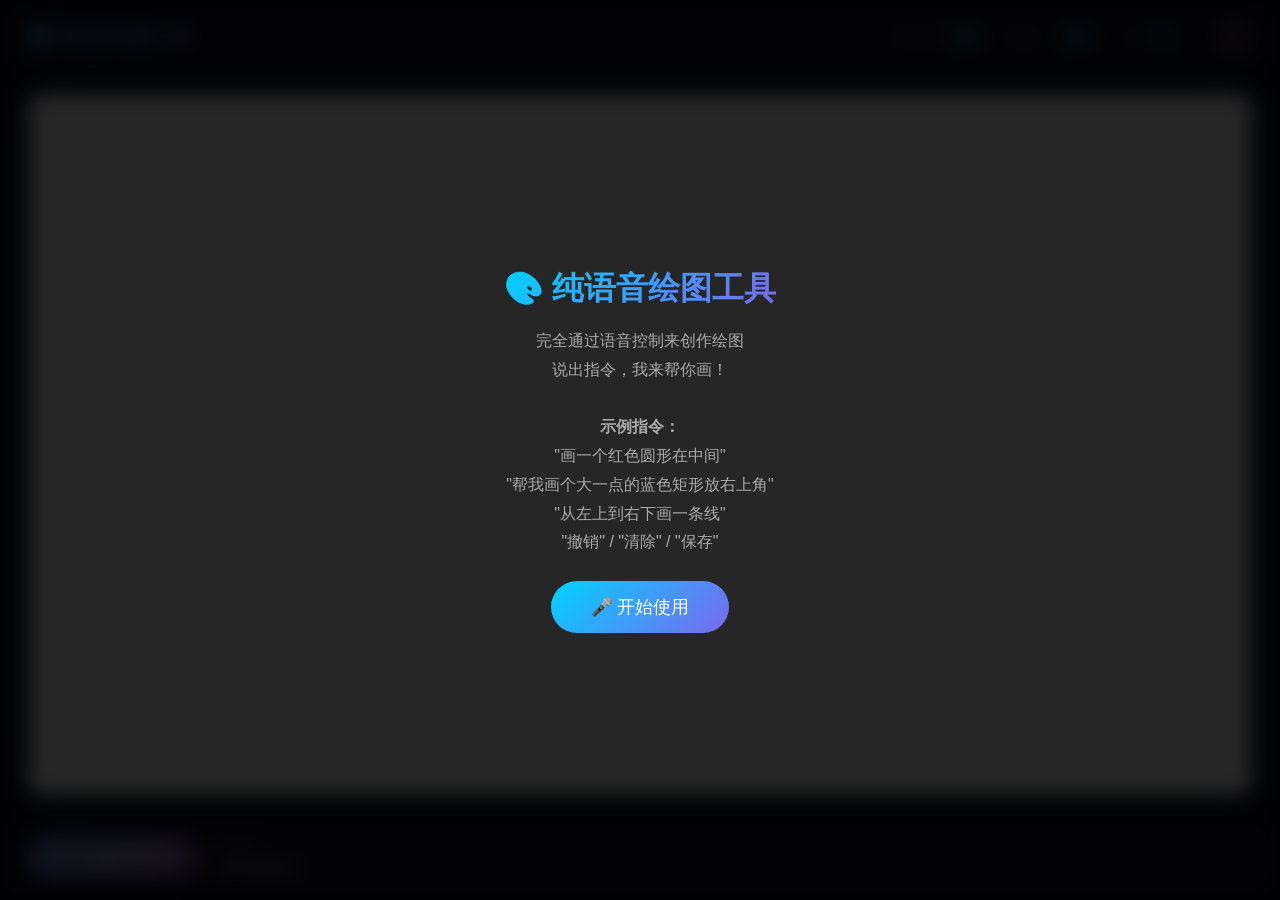
==== frontend/index.html @ 46e68112 "feat: 语音颜色混合 - 连续色域调节 支持自然语言颜色调节： - 「深一点的红色」→ 自动计算深红 RGB - 「更蓝的绿色」→ 增加蓝色分量 - 「比刚才那个再蓝一点」→ 基于当前颜色相对调节" ====
<!DOCTYPE html>
<html lang="zh-CN">
<head>
    <meta charset="UTF-8">
    <meta name="viewport" content="width=device-width, initial-scale=1.0">
    <title>纯语音绘图工具</title>
    <link rel="stylesheet" href="css/style.css">
</head>
<body>
    <div class="app-container">
        <!-- 顶部状态栏 -->
        <header class="header">
            <div class="header-left">
                <h1>🎨 纯语音绘图工具</h1>
            </div>
            <div class="header-right">
                <div class="status-group">
                    <span class="status-label">当前工具</span>
                    <span class="status-value" id="status-tool">画笔</span>
                </div>
                <div class="status-group">
                    <span class="status-label">颜色</span>
                    <span class="status-dot" id="status-color-dot" style="background:#000000"></span>
                    <span class="status-value" id="status-color">黑色</span>
                </div>
                <div class="status-group">
                    <span class="status-label">大小</span>
                    <span class="status-value" id="status-size">3</span>
                </div>
                <button class="help-toggle" id="btn-help-toggle" title="语音指令帮助">
                    ❓
                </button>
            </div>
        </header>

        <!-- 主内容区 -->
        <main class="main-content">
            <!-- 画布区域 -->
            <div class="canvas-area">
                <canvas id="drawing-canvas"></canvas>

                <!-- 画笔位置指示器（自由画模式） -->
                <div class="pen-indicator hidden" id="pen-indicator">
                    <div class="pen-dot"></div>
                    <span class="pen-label">画笔位置</span>
                </div>
            </div>

            <!-- 命令帮助面板（可折叠） -->
            <aside class="help-panel hidden" id="help-panel">
                <div class="help-header">
                    <h3>🎤 语音指令指南</h3>
                    <button class="help-close" id="btn-help-close">✕</button>
                </div>
                <div class="help-content">
                    <div class="help-section">
                        <h4>🖌️ 绘制图形</h4>
                        <div class="help-examples">
                            <code>画一个红色圆形在中间</code>
                            <code>画一个大的蓝色矩形在左上角</code>
                            <code>画一条线从左上到右下</code>
                            <code>画一个三角形在右边</code>
                            <code>画三个黄色星星在上面</code>
                            <code>画一个绿色爱心在中间</code>
                        </div>
                    </div>
                    <div class="help-section">
                        <h4>🎭 场景绘画</h4>
                        <div class="help-examples">
                            <code>画一个雪人</code>
                            <code>画一片星空</code>
                            <code>画一个房子</code>
                            <code>画一个花园</code>
                            <code>画一个笑脸</code>
                            <code>画一道彩虹</code>
                            <code>画一只猫</code>
                            <code>画一个太阳</code>
                        </div>
                    </div>
                    <div class="help-section">
                        <h4>✏️ 自由画笔</h4>
                        <div class="help-examples">
                            <code>开始画</code>
                            <code>往上</code> <code>往左</code> <code>往右下</code>
                            <code>往上往右往下</code>
                            <code>画一个Z字形</code>
                            <code>往右5步</code>
                            <code>停止画</code>
                        </div>
                    </div>
                    <div class="help-section">
                        <h4>🎨 颜色和大小</h4>
                        <div class="help-examples">
                            <code>红色</code> <code>蓝色</code> <code>绿色</code>
                            <code>深一点的红色</code>
                            <code>更蓝的绿色</code>
                            <code>浅一点的紫色</code>
                            <code>大一点</code> <code>小一点</code> <code>大小30</code>
                        </div>
                    </div>
                    <div class="help-section">
                        <h4>📝 文字标注</h4>
                        <div class="help-examples">
                            <code>写上你好在中间</code>
                            <code>标注生日快乐在上面</code>
                        </div>
                    </div>
                    <div class="help-section">
                        <h4>🗑️ 删除图形</h4>
                        <div class="help-examples">
                            <code>删除那个红色圆圈</code>
                            <code>删除中间的红色圆圈</code>
                            <code>删除刚刚的矩形</code>
                            <code>删除最后画的</code>
                            <code>去掉那个蓝色三角</code>
                        </div>
                    </div>
                    <div class="help-section">
                        <h4>📖 画布查询</h4>
                        <div class="help-examples">
                            <code>画布上有什么</code>
                            <code>读取画布</code>
                            <code>有什么图形</code>
                        </div>
                    </div>
                    <div class="help-section">
                        <h4>✨ 排列美化</h4>
                        <div class="help-examples">
                            <code>变整齐</code> <code>居中</code>
                            <code>左对齐</code> <code>右对齐</code>
                            <code>水平分布</code> <code>垂直分布</code>
                        </div>
                    </div>
                    <div class="help-section">
                        <h4>🔍 视口控制</h4>
                        <div class="help-examples">
                            <code>放大画布</code> <code>缩小画布</code>
                            <code>看左上角</code> <code>看中间</code>
                            <code>复原</code>
                        </div>
                    </div>
                    <div class="help-section">
                        <h4>⚡ 操作命令</h4>
                        <div class="help-examples">
                            <code>撤销</code> <code>重做</code>
                            <code>清除</code> <code>保存</code>
                            <code>帮助</code>
                        </div>
                    </div>
                    <div class="help-section">
                        <h4>📍 位置说明</h4>
                        <div class="position-map">
                            <div class="pos-grid">
                                <span class="pos-cell">左上</span>
                                <span class="pos-cell">上面</span>
                                <span class="pos-cell">右上</span>
                                <span class="pos-cell">左边</span>
                                <span class="pos-cell active">中间</span>
                                <span class="pos-cell">右边</span>
                                <span class="pos-cell">左下</span>
                                <span class="pos-cell">下面</span>
                                <span class="pos-cell">右下</span>
                            </div>
                        </div>
                    </div>
                </div>
            </aside>
        </main>

        <!-- 底部语音控制栏 -->
        <footer class="voice-bar">
            <button class="voice-btn" id="btn-voice">
                <span class="voice-icon">🎤</span>
                <span class="voice-label">点击开启语音</span>
            </button>

            <div class="voice-info">
                <div class="voice-status-row">
                    <span class="voice-status" id="voice-status">未开始</span>
                    <div class="voice-wave hidden" id="voice-wave">
                        <span></span><span></span><span></span><span></span><span></span>
                    </div>
                </div>
                <div class="voice-transcript" id="voice-transcript">
                    等待语音指令...
                </div>
            </div>

            <div class="voice-feedback" id="voice-feedback">
                <!-- 命令执行反馈会动态插入这里 -->
            </div>
        </footer>
    </div>

    <!-- 脚本 -->
    <script src="js/speech.js"></script>
    <script src="js/canvas.js"></script>
    <script src="js/app.js"></script>
</body>
</html>
---- frontend/css/style.css ----
/* ============================================================
   纯语音控制绘图工具 - 样式
   设计理念：全屏画布 + 极简浮动面板 + 语音优先
   ============================================================ */

/* 全局样式 */
* {
    margin: 0;
    padding: 0;
    box-sizing: border-box;
}

body {
    font-family: 'Segoe UI', 'Microsoft YaHei', 'PingFang SC', sans-serif;
    background: #0a0a1a;
    color: #e0e0e0;
    height: 100vh;
    overflow: hidden;
    user-select: none;
}

/* ============================================================
   应用容器
   ============================================================ */
.app-container {
    display: flex;
    flex-direction: column;
    height: 100vh;
    padding: 8px;
    gap: 8px;
}

/* ============================================================
   顶部状态栏
   ============================================================ */
.header {
    display: flex;
    justify-content: space-between;
    align-items: center;
    padding: 10px 20px;
    background: rgba(255, 255, 255, 0.06);
    backdrop-filter: blur(20px);
    border: 1px solid rgba(255, 255, 255, 0.08);
    border-radius: 14px;
    flex-shrink: 0;
}

.header-left h1 {
    font-size: 1.2rem;
    font-weight: 600;
    background: linear-gradient(135deg, #00d2ff, #7b68ee);
    -webkit-background-clip: text;
    -webkit-text-fill-color: transparent;
    background-clip: text;
}

.header-right {
    display: flex;
    align-items: center;
    gap: 20px;
}

.status-group {
    display: flex;
    align-items: center;
    gap: 6px;
}

.status-label {
    font-size: 0.75rem;
    color: #666;
    text-transform: uppercase;
    letter-spacing: 1px;
}

.status-value {
    font-size: 0.9rem;
    color: #00d2ff;
    font-weight: 600;
    min-width: 40px;
}

.status-dot {
    width: 14px;
    height: 14px;
    border-radius: 50%;
    border: 2px solid rgba(255, 255, 255, 0.2);
    display: inline-block;
}

.help-toggle {
    width: 36px;
    height: 36px;
    border: 1px solid rgba(255, 255, 255, 0.15);
    border-radius: 50%;
    background: rgba(255, 255, 255, 0.08);
    color: #fff;
    font-size: 1rem;
    cursor: pointer;
    transition: all 0.2s;
    display: flex;
    align-items: center;
    justify-content: center;
}

.help-toggle:hover {
    background: rgba(255, 255, 255, 0.15);
    transform: scale(1.1);
}

/* ============================================================
   主内容区
   ============================================================ */
.main-content {
    flex: 1;
    display: flex;
    gap: 8px;
    overflow: hidden;
    position: relative;
}

/* ============================================================
   画布区域
   ============================================================ */
.canvas-area {
    flex: 1;
    background: rgba(255, 255, 255, 0.03);
    border: 1px solid rgba(255, 255, 255, 0.06);
    border-radius: 14px;
    position: relative;
    overflow: hidden;
    display: flex;
    align-items: center;
    justify-content: center;
}

#drawing-canvas {
    background: #ffffff;
    border-radius: 10px;
    box-shadow:
        0 0 60px rgba(0, 210, 255, 0.08),
        0 10px 40px rgba(0, 0, 0, 0.3);
    max-width: calc(100% - 30px);
    max-height: calc(100% - 30px);
}

/* 画笔位置指示器 */
.pen-indicator {
    position: absolute;
    top: 50%;
    left: 50%;
    transform: translate(-50%, -50%);
    pointer-events: none;
    z-index: 5;
    display: flex;
    flex-direction: column;
    align-items: center;
    gap: 4px;
}

.pen-indicator.hidden {
    display: none;
}

.pen-dot {
    width: 12px;
    height: 12px;
    background: #ff4444;
    border-radius: 50%;
    border: 2px solid #fff;
    box-shadow: 0 0 10px rgba(255, 68, 68, 0.6);
    animation: penPulse 1.5s ease-in-out infinite;
}

@keyframes penPulse {
    0%, 100% { transform: scale(1); opacity: 1; }
    50% { transform: scale(1.3); opacity: 0.7; }
}

.pen-label {
    font-size: 0.65rem;
    color: #ff4444;
    background: rgba(0, 0, 0, 0.7);
    padding: 2px 6px;
    border-radius: 4px;
    white-space: nowrap;
}

/* ============================================================
   帮助面板
   ============================================================ */
.help-panel {
    width: 320px;
    background: rgba(20, 20, 40, 0.95);
    backdrop-filter: blur(20px);
    border: 1px solid rgba(255, 255, 255, 0.1);
    border-radius: 14px;
    display: flex;
    flex-direction: column;
    overflow: hidden;
    flex-shrink: 0;
    transition: all 0.3s ease;
}

.help-panel.hidden {
    display: none;
}

.help-header {
    display: flex;
    justify-content: space-between;
    align-items: center;
    padding: 14px 16px;
    border-bottom: 1px solid rgba(255, 255, 255, 0.08);
}

.help-header h3 {
    font-size: 0.95rem;
    color: #fff;
}

.help-close {
    width: 28px;
    height: 28px;
    border: none;
    border-radius: 50%;
    background: rgba(255, 255, 255, 0.1);
    color: #aaa;
    font-size: 0.9rem;
    cursor: pointer;
    display: flex;
    align-items: center;
    justify-content: center;
    transition: all 0.2s;
}

.help-close:hover {
    background: rgba(255, 68, 68, 0.3);
    color: #ff4444;
}

.help-content {
    flex: 1;
    overflow-y: auto;
    padding: 12px 16px;
}

.help-section {
    margin-bottom: 16px;
}

.help-section h4 {
    font-size: 0.85rem;
    color: #aaa;
    margin-bottom: 8px;
    padding-bottom: 4px;
    border-bottom: 1px solid rgba(255, 255, 255, 0.05);
}

.help-examples {
    display: flex;
    flex-wrap: wrap;
    gap: 5px;
}

.help-examples code {
    display: inline-block;
    padding: 4px 10px;
    background: rgba(0, 210, 255, 0.1);
    border: 1px solid rgba(0, 210, 255, 0.2);
    border-radius: 6px;
    font-size: 0.78rem;
    color: #00d2ff;
    font-family: inherit;
}

/* 位置地图 */
.position-map {
    margin-top: 6px;
}

.pos-grid {
    display: grid;
    grid-template-columns: repeat(3, 1fr);
    gap: 4px;
    max-width: 200px;
}

.pos-cell {
    padding: 6px 8px;
    text-align: center;
    font-size: 0.75rem;
    color: #888;
    background: rgba(255, 255, 255, 0.04);
    border: 1px solid rgba(255, 255, 255, 0.06);
    border-radius: 6px;
}

.pos-cell.active {
    background: rgba(0, 210, 255, 0.15);
    border-color: rgba(0, 210, 255, 0.3);
    color: #00d2ff;
}

/* ============================================================
   底部语音控制栏
   ============================================================ */
.voice-bar {
    display: flex;
    align-items: center;
    gap: 16px;
    padding: 12px 20px;
    background: rgba(255, 255, 255, 0.06);
    backdrop-filter: blur(20px);
    border: 1px solid rgba(255, 255, 255, 0.08);
    border-radius: 14px;
    flex-shrink: 0;
}

/* 语音按钮 */
.voice-btn {
    display: flex;
    align-items: center;
    gap: 8px;
    padding: 10px 24px;
    border: none;
    border-radius: 30px;
    background: linear-gradient(135deg, #667eea 0%, #764ba2 100%);
    color: #fff;
    font-size: 0.95rem;
    cursor: pointer;
    transition: all 0.3s ease;
    white-space: nowrap;
    flex-shrink: 0;
}

.voice-btn:hover {
    transform: scale(1.03);
    box-shadow: 0 4px 20px rgba(102, 126, 234, 0.4);
}

.voice-btn.listening {
    background: linear-gradient(135deg, #ff6b6b 0%, #ee5a24 100%);
    animation: voicePulse 1.5s infinite;
}

@keyframes voicePulse {
    0%, 100% { box-shadow: 0 0 0 0 rgba(238, 90, 36, 0.5); }
    50% { box-shadow: 0 0 0 12px rgba(238, 90, 36, 0); }
}

.voice-icon {
    font-size: 1.2rem;
}

.voice-label {
    font-weight: 500;
}

/* 语音信息区 */
.voice-info {
    flex: 1;
    min-width: 0;
}

.voice-status-row {
    display: flex;
    align-items: center;
    gap: 10px;
    margin-bottom: 4px;
}

.voice-status {
    font-size: 0.8rem;
    color: #888;
}

.voice-wave {
    display: flex;
    align-items: center;
    gap: 2px;
    height: 16px;
}

.voice-wave.hidden {
    display: none;
}

.voice-wave span {
    display: block;
    width: 3px;
    height: 100%;
    background: #ff6b6b;
    border-radius: 2px;
    animation: wave 0.8s ease-in-out infinite;
}

.voice-wave span:nth-child(2) { animation-delay: 0.1s; }
.voice-wave span:nth-child(3) { animation-delay: 0.2s; }
.voice-wave span:nth-child(4) { animation-delay: 0.3s; }
.voice-wave span:nth-child(5) { animation-delay: 0.4s; }

@keyframes wave {
    0%, 100% { transform: scaleY(0.4); }
    50% { transform: scaleY(1.2); }
}

.voice-transcript {
    font-size: 0.9rem;
    color: #ccc;
    white-space: nowrap;
    overflow: hidden;
    text-overflow: ellipsis;
}

/* 语音反馈区 */
.voice-feedback {
    display: flex;
    gap: 8px;
    max-width: 300px;
    overflow-x: auto;
    flex-shrink: 0;
}

.feedback-item {
    display: flex;
    align-items: center;
    gap: 6px;
    padding: 6px 12px;
    border-radius: 20px;
    font-size: 0.78rem;
    white-space: nowrap;
    animation: feedbackIn 0.3s ease-out;
    flex-shrink: 0;
}

@keyframes feedbackIn {
    from { opacity: 0; transform: translateY(10px); }
    to { opacity: 1; transform: translateY(0); }
}

.feedback-item.success {
    background: rgba(0, 200, 83, 0.15);
    border: 1px solid rgba(0, 200, 83, 0.3);
    color: #00c853;
}

.feedback-item.error {
    background: rgba(255, 68, 68, 0.15);
    border: 1px solid rgba(255, 68, 68, 0.3);
    color: #ff4444;
}

.feedback-item.info {
    background: rgba(0, 210, 255, 0.15);
    border: 1px solid rgba(0, 210, 255, 0.3);
    color: #00d2ff;
}

/* ============================================================
   启动引导遮罩
   ============================================================ */
.welcome-overlay {
    position: fixed;
    top: 0;
    left: 0;
    width: 100%;
    height: 100%;
    background: rgba(0, 0, 0, 0.85);
    backdrop-filter: blur(10px);
    z-index: 100;
    display: flex;
    align-items: center;
    justify-content: center;
    animation: fadeIn 0.5s ease;
}

.welcome-overlay.hidden {
    display: none;
}

@keyframes fadeIn {
    from { opacity: 0; }
    to { opacity: 1; }
}

.welcome-content {
    text-align: center;
    max-width: 500px;
    padding: 40px;
}

.welcome-content h2 {
    font-size: 2rem;
    margin-bottom: 16px;
    background: linear-gradient(135deg, #00d2ff, #7b68ee);
    -webkit-background-clip: text;
    -webkit-text-fill-color: transparent;
    background-clip: text;
}

.welcome-content p {
    font-size: 1rem;
    color: #aaa;
    line-height: 1.8;
    margin-bottom: 24px;
}

.welcome-btn {
    padding: 14px 40px;
    border: none;
    border-radius: 30px;
    background: linear-gradient(135deg, #00d2ff 0%, #7b68ee 100%);
    color: #fff;
    font-size: 1.1rem;
    cursor: pointer;
    transition: all 0.3s;
}

.welcome-btn:hover {
    transform: scale(1.05);
    box-shadow: 0 8px 30px rgba(0, 210, 255, 0.3);
}

/* ============================================================
   命令队列可视化
   ============================================================ */
.command-queue {
    position: absolute;
    top: 16px;
    right: 16px;
    z-index: 10;
    display: flex;
    flex-direction: column;
    gap: 4px;
}

.queue-item {
    padding: 6px 12px;
    background: rgba(0, 0, 0, 0.7);
    border-radius: 8px;
    font-size: 0.75rem;
    color: #aaa;
    border-left: 3px solid #00d2ff;
    animation: slideIn 0.3s ease;
}

@keyframes slideIn {
    from { opacity: 0; transform: translateX(20px); }
    to { opacity: 1; transform: translateX(0); }
}

.queue-item.executing {
    border-left-color: #ff6b6b;
    color: #ff6b6b;
}

/* ============================================================
   滚动条
   ============================================================ */
::-webkit-scrollbar {
    width: 4px;
}

::-webkit-scrollbar-track {
    background: transparent;
}

::-webkit-scrollbar-thumb {
    background: rgba(255, 255, 255, 0.15);
    border-radius: 2px;
}

::-webkit-scrollbar-thumb:hover {
    background: rgba(255, 255, 255, 0.25);
}

/* ============================================================
   响应式布局
   ============================================================ */
@media (max-width: 768px) {
    .header {
        flex-direction: column;
        gap: 8px;
        padding: 8px 12px;
    }

    .header-right {
        gap: 12px;
        flex-wrap: wrap;
        justify-content: center;
    }

    .help-panel {
        position: absolute;
        right: 8px;
        top: 8px;
        bottom: 8px;
        width: 280px;
        z-index: 20;
    }

    .voice-bar {
        flex-wrap: wrap;
    }

    .voice-feedback {
        max-width: 100%;
        width: 100%;
    }
}
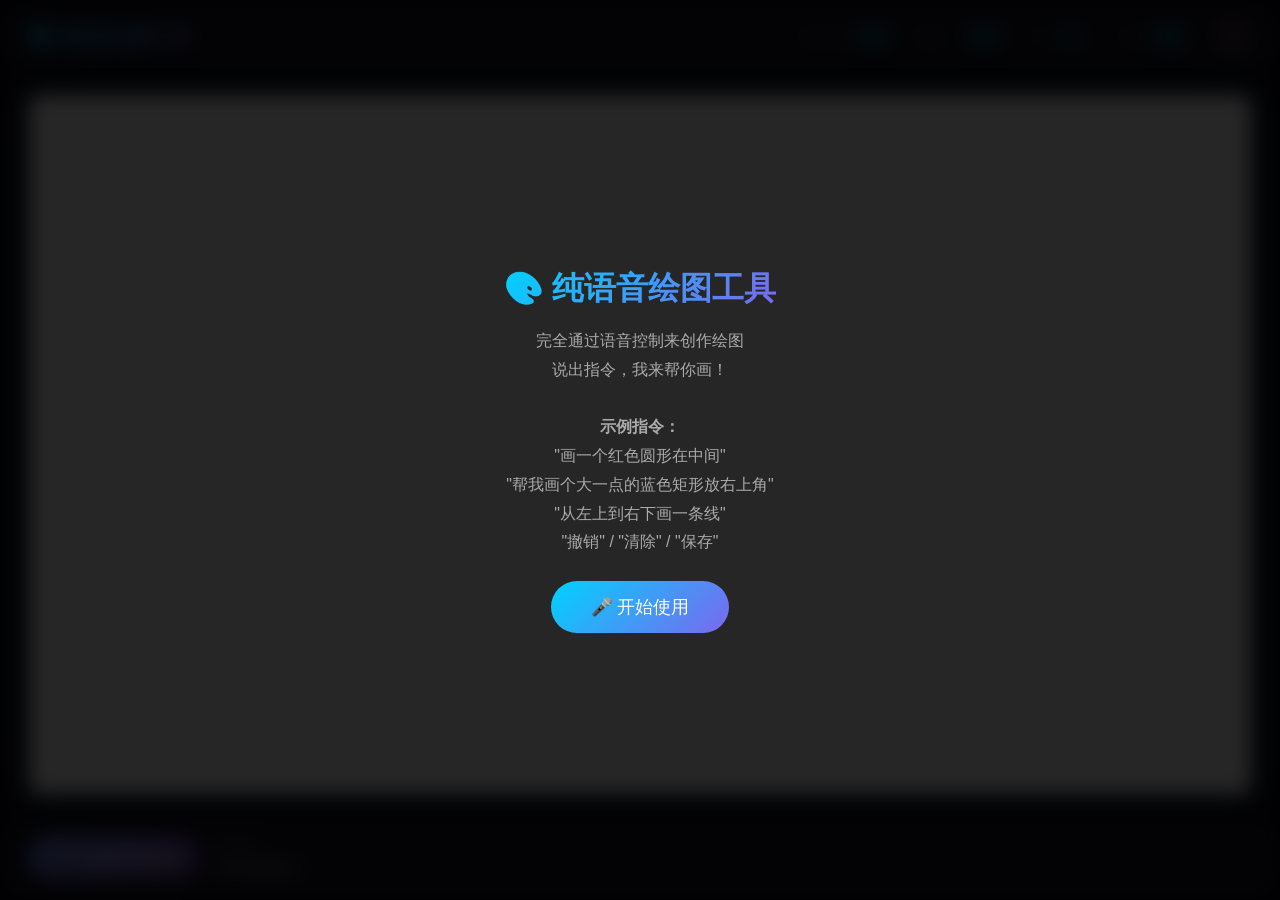
==== commit af4b076a: "feat: 画笔种类+RGB颜色+鼠标绘画+复杂对话+语音打断优化 功能1 - 画笔种类与RGB颜色： - 8种画笔：毛笔/钢笔/铅笔/水彩笔/蜡笔/马克笔/粉笔/油画笔 - 每种画笔有独特的笔触效果" ====
--- a/frontend/index.html
+++ b/frontend/index.html
@@ -27,6 +27,10 @@
                     <span class="status-label">大小</span>
                     <span class="status-value" id="status-size">3</span>
                 </div>
+                <div class="status-group">
+                    <span class="status-label">画笔</span>
+                    <span class="status-value" id="status-pen-type">钢笔</span>
+                </div>
                 <button class="help-toggle" id="btn-help-toggle" title="语音指令帮助">
                     ❓
                 </button>
@@ -78,6 +82,14 @@
                         </div>
                     </div>
                     <div class="help-section">
+                        <h4>🎨 多色图案</h4>
+                        <div class="help-examples">
+                            <code>红绿相间的圆</code>
+                            <code>红蓝相间的圆</code>
+                            <code>彩虹色的圆</code>
+                        </div>
+                    </div>
+                    <div class="help-section">
                         <h4>✏️ 自由画笔</h4>
                         <div class="help-examples">
                             <code>开始画</code>
@@ -96,6 +108,25 @@
                             <code>更蓝的绿色</code>
                             <code>浅一点的紫色</code>
                             <code>大一点</code> <code>小一点</code> <code>大小30</code>
+                        </div>
+                    </div>
+                    <div class="help-section">
+                        <h4>🖌️ 画笔种类</h4>
+                        <div class="help-examples">
+                            <code>毛笔</code> <code>钢笔</code> <code>铅笔</code>
+                            <code>水彩笔</code> <code>蜡笔</code> <code>马克笔</code>
+                            <code>粉笔</code> <code>油画笔</code>
+                        </div>
+                    </div>
+                    <div class="help-section">
+                        <h4>🌈 RGB颜色</h4>
+                        <div class="help-examples">
+                            <code>RGB 255 0 0</code>
+                            <code>rgb 0 128 255</code>
+                            <code>颜色255,0,0</code>
+                            <code>颜色值0,255,0</code>
+                            <code>色值ff0000</code>
+                            <code>画笔粗细10</code>
                         </div>
                     </div>
                     <div class="help-section">
@@ -193,6 +224,7 @@
     </div>
 
     <!-- 脚本 -->
+    <script src="js/commands.js"></script>
     <script src="js/speech.js"></script>
     <script src="js/canvas.js"></script>
     <script src="js/app.js"></script>
--- a/frontend/css/style.css
+++ b/frontend/css/style.css
@@ -576,6 +576,47 @@
 }
 
 /* ============================================================
+   鼠标绘画模式
+   ============================================================ */
+
+/* 鼠标模式开关按钮 */
+.mouse-toggle-btn {
+    padding: 8px 16px;
+    border: 1px solid rgba(255, 255, 255, 0.15);
+    border-radius: 20px;
+    background: rgba(255, 255, 255, 0.08);
+    color: #aaa;
+    font-size: 0.85rem;
+    cursor: pointer;
+    transition: all 0.3s ease;
+    white-space: nowrap;
+    flex-shrink: 0;
+}
+
+.mouse-toggle-btn:hover {
+    background: rgba(255, 255, 255, 0.15);
+    color: #fff;
+    transform: scale(1.03);
+}
+
+.mouse-toggle-btn.active {
+    background: linear-gradient(135deg, #00d2ff 0%, #7b68ee 100%);
+    border-color: transparent;
+    color: #fff;
+    box-shadow: 0 0 20px rgba(0, 210, 255, 0.3);
+}
+
+/* 鼠标模式激活时画布边框高亮 */
+.canvas-area.mouse-active {
+    border: 2px solid rgba(0, 210, 255, 0.6);
+    box-shadow: 0 0 30px rgba(0, 210, 255, 0.2), inset 0 0 30px rgba(0, 210, 255, 0.05);
+}
+
+.canvas-area.mouse-active #drawing-canvas {
+    cursor: crosshair;
+}
+
+/* ============================================================
    响应式布局
    ============================================================ */
 @media (max-width: 768px) {
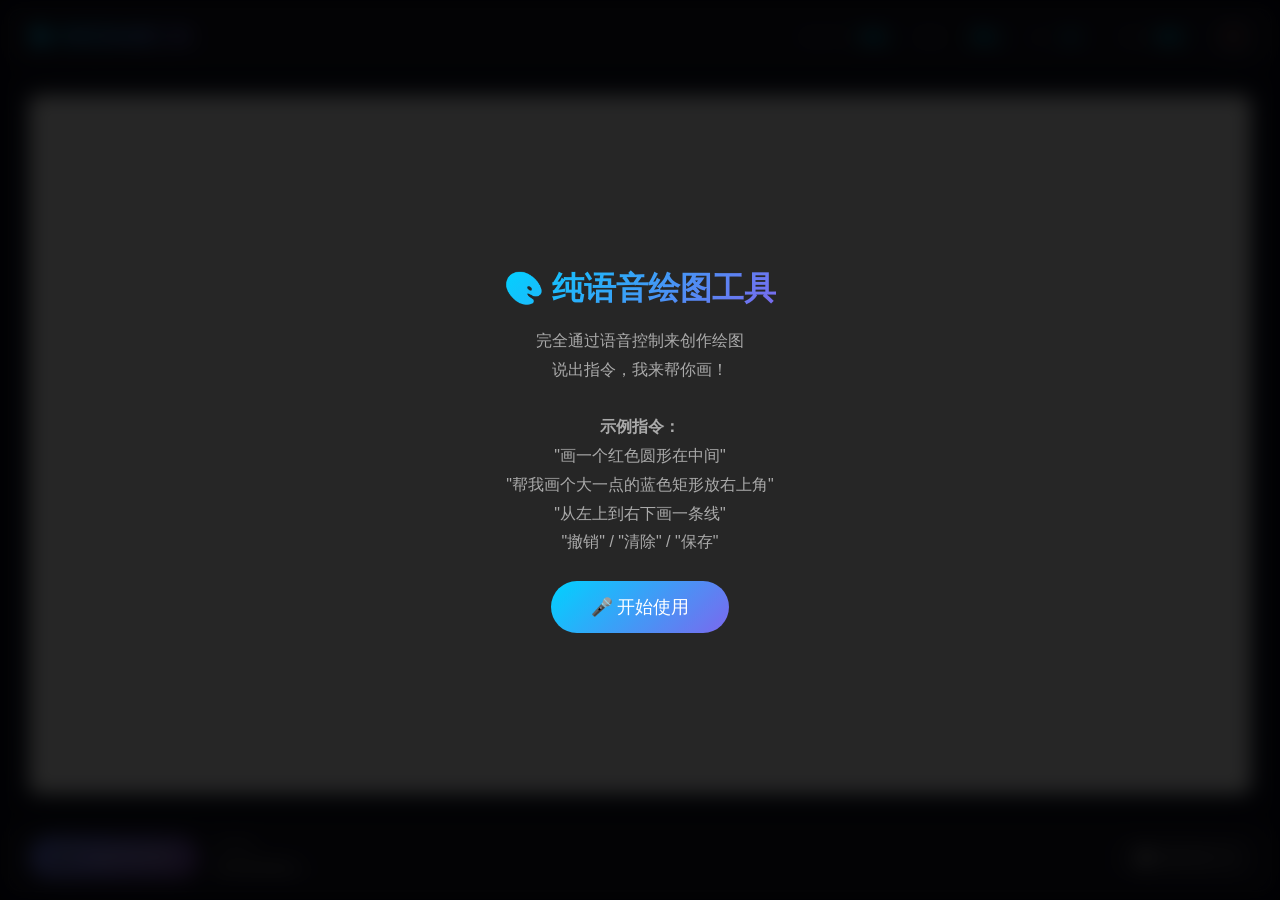
==== commit 7adf0d88: "fix: 修复鼠标绘画、画笔效果、相对定位 问题1: 鼠标绘画功能缺失 - canvas.js: 添加 enableMouse/disableMouse 鼠标事件绑定 - canvas.js: 添加鼠" ====
--- a/frontend/index.html
+++ b/frontend/index.html
@@ -220,6 +220,10 @@
             <div class="voice-feedback" id="voice-feedback">
                 <!-- 命令执行反馈会动态插入这里 -->
             </div>
+
+            <button class="mouse-toggle-btn" id="btn-mouse-toggle">
+                🖱️ 鼠标绘画: 关
+            </button>
         </footer>
     </div>
 
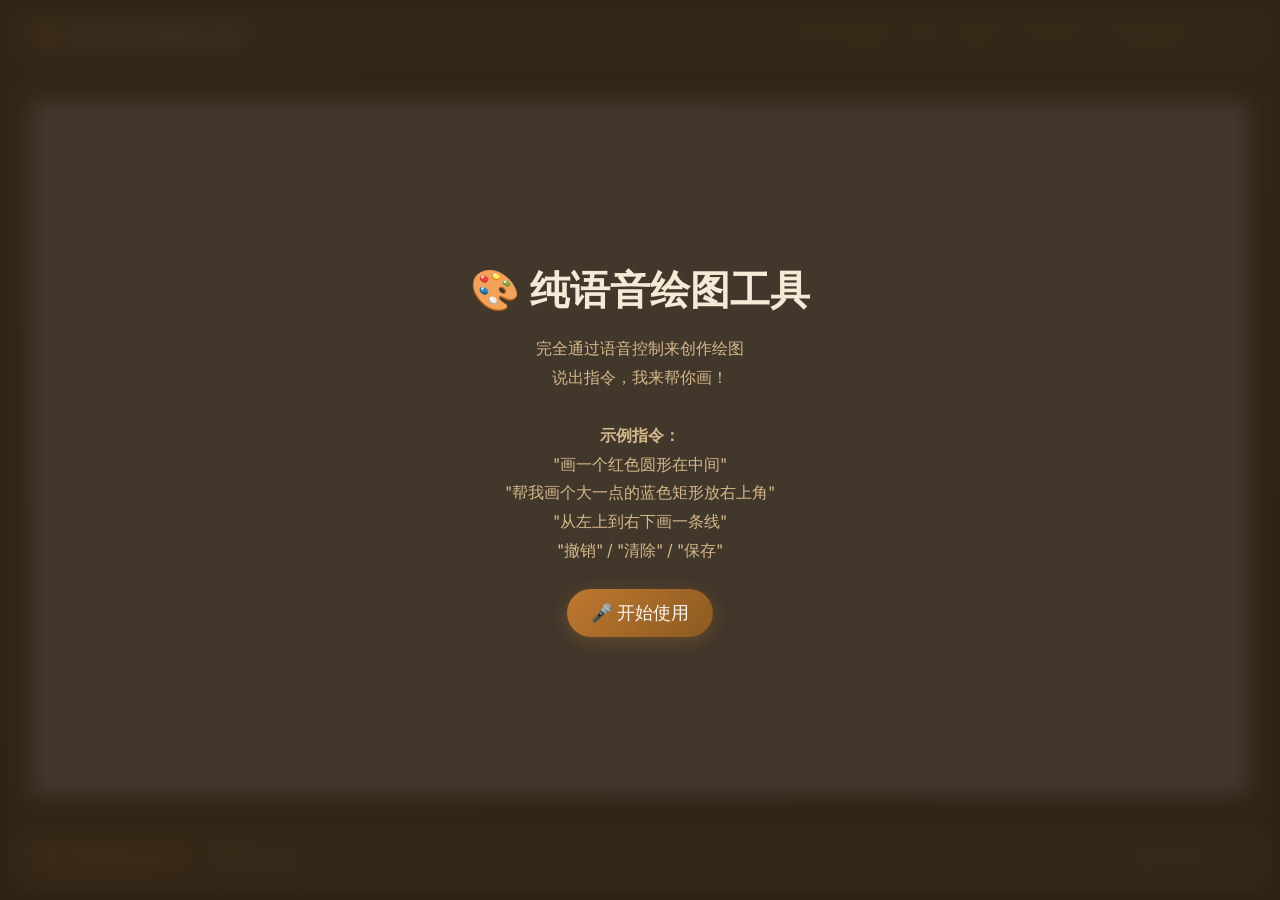
==== commit 30da38ac: "feat: 新增16个场景模板 + 纠错命令 + 口语化表达 新增场景模板（16个）： 圆盘、圆环、粗圆环（甜甜圈）、飞机、汽车、玩具车、玩具、小狗、 小鸟、鱼、蝴蝶、月亮、树、花朵、城堡  纠错命令" ====
--- a/frontend/index.html
+++ b/frontend/index.html
@@ -48,6 +48,36 @@
                     <div class="pen-dot"></div>
                     <span class="pen-label">画笔位置</span>
                 </div>
+
+                <!-- 鼠标模式工具栏（仅鼠标模式激活时显示） -->
+                <div class="mouse-toolbar hidden" id="mouse-toolbar">
+                    <div class="toolbar-group">
+                        <span class="toolbar-label">画笔</span>
+                        <button class="tb-btn active" data-pen="pen" title="钢笔">✒️</button>
+                        <button class="tb-btn" data-pen="brush" title="毛笔">🖌️</button>
+                        <button class="tb-btn" data-pen="pencil" title="铅笔">✏️</button>
+                        <button class="tb-btn" data-pen="watercolor" title="水彩笔">🎨</button>
+                        <button class="tb-btn" data-pen="crayon" title="蜡笔">🖍️</button>
+                        <button class="tb-btn" data-pen="marker" title="马克笔">🖊️</button>
+                    </div>
+                    <div class="toolbar-group">
+                        <span class="toolbar-label">颜色</span>
+                        <button class="tb-color active" data-color="#000000" style="background:#000000" title="黑"></button>
+                        <button class="tb-color" data-color="#FF0000" style="background:#FF0000" title="红"></button>
+                        <button class="tb-color" data-color="#00AA00" style="background:#00AA00" title="绿"></button>
+                        <button class="tb-color" data-color="#0000FF" style="background:#0000FF" title="蓝"></button>
+                        <button class="tb-color" data-color="#FFD700" style="background:#FFD700" title="黄"></button>
+                        <button class="tb-color" data-color="#FF69B4" style="background:#FF69B4" title="粉"></button>
+                        <button class="tb-color" data-color="#FFA500" style="background:#FFA500" title="橙"></button>
+                        <button class="tb-color" data-color="#800080" style="background:#800080" title="紫"></button>
+                        <input type="color" id="tb-custom-color" class="tb-custom-color" value="#000000" title="自定义">
+                    </div>
+                    <div class="toolbar-group">
+                        <span class="toolbar-label">粗细</span>
+                        <input type="range" id="tb-brush-size" min="1" max="30" value="3" class="tb-slider">
+                        <span id="tb-size-display" class="tb-size-val">3</span>
+                    </div>
+                </div>
             </div>
 
             <!-- 命令帮助面板（可折叠） -->
@@ -74,11 +104,21 @@
                             <code>画一个雪人</code>
                             <code>画一片星空</code>
                             <code>画一个房子</code>
-                            <code>画一个花园</code>
-                            <code>画一个笑脸</code>
-                            <code>画一道彩虹</code>
                             <code>画一只猫</code>
                             <code>画一个太阳</code>
+                            <code>画一架飞机</code>
+                            <code>画一辆汽车</code>
+                            <code>画一辆玩具车</code>
+                            <code>画一只小狗</code>
+                            <code>画一条鱼</code>
+                            <code>画一只蝴蝶</code>
+                            <code>画一棵树</code>
+                            <code>画一朵花</code>
+                            <code>画一个城堡</code>
+                            <code>画一个月亮</code>
+                            <code>画一个圆盘</code>
+                            <code>画一个圆环</code>
+                            <code>画一个甜甜圈</code>
                         </div>
                     </div>
                     <div class="help-section">
@@ -171,11 +211,48 @@
                         </div>
                     </div>
                     <div class="help-section">
+                        <h4>🔗 形状连接</h4>
+                        <div class="help-examples">
+                            <code>把红色圆和蓝色方连起来</code>
+                            <code>连接左边和右边</code>
+                        </div>
+                    </div>
+                    <div class="help-section">
+                        <h4>📋 形状复制</h4>
+                        <div class="help-examples">
+                            <code>复制那个红色圆</code>
+                            <code>再画一个一样的</code>
+                        </div>
+                    </div>
+                    <div class="help-section">
+                        <h4>🎨 画布背景</h4>
+                        <div class="help-examples">
+                            <code>换成黑色背景</code>
+                            <code>白色背景</code>
+                        </div>
+                    </div>
+                    <div class="help-section">
+                        <h4>📚 教程模式</h4>
+                        <div class="help-examples">
+                            <code>教我画画</code>
+                            <code>下一步</code>
+                            <code>退出教程</code>
+                        </div>
+                    </div>
+                    <div class="help-section">
+                        <h4>🔄 纠错命令</h4>
+                        <div class="help-examples">
+                            <code>不对</code> <code>画错了</code>
+                            <code>不是这个意思</code> <code>搞错了</code>
+                            <code>不要这个</code> <code>算了</code>
+                        </div>
+                    </div>
+                    <div class="help-section">
                         <h4>⚡ 操作命令</h4>
                         <div class="help-examples">
-                            <code>撤销</code> <code>重做</code>
-                            <code>清除</code> <code>保存</code>
-                            <code>帮助</code>
+                            <code>撤销</code> <code>撤销三步</code>
+                            <code>重做</code> <code>清除</code>
+                            <code>保存</code> <code>帮助</code>
                         </div>
                     </div>
                     <div class="help-section">
--- a/frontend/css/style.css
+++ b/frontend/css/style.css
@@ -1,9 +1,71 @@
 /* ============================================================
-   纯语音控制绘图工具 - 样式
-   设计理念：全屏画布 + 极简浮动面板 + 语音优先
-   ============================================================ */
-
-/* 全局样式 */
+   Canvas Studio - 仿画室风格
+   设计理念：温暖木质色调 + 纸张质感 + 自然有机感
+   ============================================================ */
+
+/* Google Fonts */
+@import url('https://fonts.googleapis.com/css2?family=Caveat:wght@400;600&family=Inter:wght@300;400;500;600&display=swap');
+
+/* 设计令牌 */
+:root {
+    /* 木质色调 */
+    --wood-50: #fdf8f0;
+    --wood-100: #f5ead6;
+    --wood-200: #e8d5b0;
+    --wood-300: #d4b88a;
+    --wood-400: #c09a64;
+    --wood-500: #a07d4a;
+    --wood-600: #8b6939;
+    --wood-700: #6d5230;
+    --wood-800: #4a3820;
+    --wood-900: #2d2215;
+
+    /* 画布纸张 */
+    --paper: #faf6f0;
+    --paper-warm: #f5efe4;
+    --paper-shadow: rgba(74, 56, 32, 0.12);
+
+    /* 强调色（赭石/琥珀） */
+    --accent: #c07830;
+    --accent-light: #e0a050;
+    --accent-dark: #8b5a20;
+
+    /* 文字 */
+    --text-primary: #2d2215;
+    --text-secondary: #6d5230;
+    --text-muted: #a07d4a;
+    --text-on-dark: #f5ead6;
+
+    /* 功能色 */
+    --success: #5a8a4a;
+    --error: #c04040;
+    --info: #4a7a9a;
+
+    /* 间距 */
+    --space-xs: 4px;
+    --space-sm: 8px;
+    --space-md: 12px;
+    --space-lg: 16px;
+    --space-xl: 24px;
+
+    /* 圆角 */
+    --radius-sm: 6px;
+    --radius-md: 10px;
+    --radius-lg: 14px;
+
+    /* 阴影 */
+    --shadow-soft: 0 2px 8px rgba(45, 34, 21, 0.1);
+    --shadow-medium: 0 4px 16px rgba(45, 34, 21, 0.15);
+    --shadow-strong: 0 8px 32px rgba(45, 34, 21, 0.2);
+
+    /* 字体 */
+    --font-display: 'Caveat', cursive;
+    --font-body: 'Inter', 'Segoe UI', 'Microsoft YaHei', sans-serif;
+}
+
+/* ============================================================
+   全局样式
+   ============================================================ */
 * {
     margin: 0;
     padding: 0;
@@ -11,12 +73,17 @@
 }
 
 body {
-    font-family: 'Segoe UI', 'Microsoft YaHei', 'PingFang SC', sans-serif;
-    background: #0a0a1a;
-    color: #e0e0e0;
+    font-family: var(--font-body);
+    background: var(--wood-800);
+    color: var(--text-primary);
     height: 100vh;
     overflow: hidden;
     user-select: none;
+    /* 木质纹理背景 */
+    background-image:
+        radial-gradient(ellipse at 20% 50%, rgba(192, 120, 48, 0.08) 0%, transparent 50%),
+        radial-gradient(ellipse at 80% 20%, rgba(139, 105, 57, 0.06) 0%, transparent 50%),
+        linear-gradient(180deg, var(--wood-800) 0%, var(--wood-900) 100%);
 }
 
 /* ============================================================
@@ -26,56 +93,56 @@
     display: flex;
     flex-direction: column;
     height: 100vh;
-    padding: 8px;
-    gap: 8px;
-}
-
-/* ============================================================
-   顶部状态栏
+    padding: var(--space-sm);
+    gap: var(--space-sm);
+}
+
+/* ============================================================
+   顶部状态栏 - 画室工具托盘风格
    ============================================================ */
 .header {
     display: flex;
     justify-content: space-between;
     align-items: center;
-    padding: 10px 20px;
-    background: rgba(255, 255, 255, 0.06);
-    backdrop-filter: blur(20px);
-    border: 1px solid rgba(255, 255, 255, 0.08);
-    border-radius: 14px;
+    padding: var(--space-md) var(--space-xl);
+    background: linear-gradient(180deg, var(--wood-600) 0%, var(--wood-700) 100%);
+    border: 1px solid var(--wood-500);
+    border-radius: var(--radius-lg);
+    box-shadow: var(--shadow-medium);
     flex-shrink: 0;
 }
 
 .header-left h1 {
-    font-size: 1.2rem;
+    font-family: var(--font-display);
+    font-size: 1.5rem;
     font-weight: 600;
-    background: linear-gradient(135deg, #00d2ff, #7b68ee);
-    -webkit-background-clip: text;
-    -webkit-text-fill-color: transparent;
-    background-clip: text;
+    color: var(--wood-100);
+    letter-spacing: 0.5px;
 }
 
 .header-right {
     display: flex;
     align-items: center;
-    gap: 20px;
+    gap: var(--space-xl);
 }
 
 .status-group {
     display: flex;
     align-items: center;
-    gap: 6px;
+    gap: var(--space-xs);
 }
 
 .status-label {
-    font-size: 0.75rem;
-    color: #666;
+    font-size: 0.7rem;
+    color: var(--wood-300);
     text-transform: uppercase;
     letter-spacing: 1px;
+    font-weight: 500;
 }
 
 .status-value {
-    font-size: 0.9rem;
-    color: #00d2ff;
+    font-size: 0.85rem;
+    color: var(--accent-light);
     font-weight: 600;
     min-width: 40px;
 }
@@ -84,17 +151,18 @@
     width: 14px;
     height: 14px;
     border-radius: 50%;
-    border: 2px solid rgba(255, 255, 255, 0.2);
+    border: 2px solid var(--wood-500);
     display: inline-block;
+    box-shadow: inset 0 1px 2px rgba(0,0,0,0.2);
 }
 
 .help-toggle {
     width: 36px;
     height: 36px;
-    border: 1px solid rgba(255, 255, 255, 0.15);
+    border: 1px solid var(--wood-500);
     border-radius: 50%;
-    background: rgba(255, 255, 255, 0.08);
-    color: #fff;
+    background: var(--wood-700);
+    color: var(--wood-200);
     font-size: 1rem;
     cursor: pointer;
     transition: all 0.2s;
@@ -104,8 +172,8 @@
 }
 
 .help-toggle:hover {
-    background: rgba(255, 255, 255, 0.15);
-    transform: scale(1.1);
+    background: var(--wood-600);
+    transform: scale(1.05);
 }
 
 /* ============================================================
@@ -114,32 +182,41 @@
 .main-content {
     flex: 1;
     display: flex;
-    gap: 8px;
+    gap: var(--space-sm);
     overflow: hidden;
     position: relative;
 }
 
 /* ============================================================
-   画布区域
+   画布区域 - 画架上的画纸
    ============================================================ */
 .canvas-area {
     flex: 1;
-    background: rgba(255, 255, 255, 0.03);
-    border: 1px solid rgba(255, 255, 255, 0.06);
-    border-radius: 14px;
+    background: var(--wood-700);
+    border: 3px solid var(--wood-500);
+    border-radius: var(--radius-lg);
     position: relative;
     overflow: hidden;
     display: flex;
     align-items: center;
     justify-content: center;
+    box-shadow: var(--shadow-strong);
+    /* 画架质感 */
+    background-image:
+        linear-gradient(135deg, var(--wood-700) 0%, var(--wood-800) 100%);
 }
 
 #drawing-canvas {
-    background: #ffffff;
-    border-radius: 10px;
+    background: var(--paper);
+    border-radius: var(--radius-sm);
     box-shadow:
-        0 0 60px rgba(0, 210, 255, 0.08),
-        0 10px 40px rgba(0, 0, 0, 0.3);
+        0 2px 4px rgba(0,0,0,0.1),
+        0 8px 24px rgba(0,0,0,0.15),
+        inset 0 0 0 1px rgba(0,0,0,0.05);
+    /* 纸张纹理效果 */
+    background-image:
+        radial-gradient(ellipse at 30% 20%, rgba(0,0,0,0.01) 0%, transparent 50%),
+        radial-gradient(ellipse at 70% 80%, rgba(0,0,0,0.01) 0%, transparent 50%);
     max-width: calc(100% - 30px);
     max-height: calc(100% - 30px);
 }
@@ -165,10 +242,10 @@
 .pen-dot {
     width: 12px;
     height: 12px;
-    background: #ff4444;
+    background: var(--accent);
     border-radius: 50%;
-    border: 2px solid #fff;
-    box-shadow: 0 0 10px rgba(255, 68, 68, 0.6);
+    border: 2px solid var(--paper);
+    box-shadow: 0 0 10px rgba(192, 120, 48, 0.6);
     animation: penPulse 1.5s ease-in-out infinite;
 }
 
@@ -179,27 +256,158 @@
 
 .pen-label {
     font-size: 0.65rem;
-    color: #ff4444;
-    background: rgba(0, 0, 0, 0.7);
+    color: var(--accent);
+    background: rgba(45, 34, 21, 0.8);
     padding: 2px 6px;
-    border-radius: 4px;
+    border-radius: var(--radius-sm);
     white-space: nowrap;
 }
 
-/* ============================================================
-   帮助面板
+/* 鼠标模式激活 */
+.canvas-area.mouse-active {
+    border-color: var(--accent);
+    box-shadow: 0 0 20px rgba(192, 120, 48, 0.3), var(--shadow-strong);
+}
+
+.canvas-area.mouse-active #drawing-canvas {
+    cursor: crosshair;
+}
+
+/* ============================================================
+   鼠标工具栏 - 调色板风格
+   ============================================================ */
+.mouse-toolbar {
+    position: absolute;
+    top: var(--space-md);
+    left: var(--space-md);
+    right: var(--space-md);
+    display: flex;
+    gap: var(--space-lg);
+    padding: var(--space-sm) var(--space-lg);
+    background: linear-gradient(180deg, var(--wood-600) 0%, var(--wood-700) 100%);
+    border: 1px solid var(--wood-500);
+    border-radius: var(--radius-md);
+    z-index: 10;
+    align-items: center;
+    flex-wrap: wrap;
+    box-shadow: var(--shadow-medium);
+}
+
+.mouse-toolbar.hidden {
+    display: none;
+}
+
+.toolbar-group {
+    display: flex;
+    align-items: center;
+    gap: var(--space-xs);
+}
+
+.toolbar-label {
+    font-size: 0.65rem;
+    color: var(--wood-300);
+    margin-right: var(--space-xs);
+    white-space: nowrap;
+    text-transform: uppercase;
+    letter-spacing: 0.5px;
+    font-weight: 500;
+}
+
+.tb-btn {
+    width: 32px;
+    height: 32px;
+    border: 2px solid transparent;
+    border-radius: var(--radius-sm);
+    background: var(--wood-700);
+    font-size: 0.9rem;
+    cursor: pointer;
+    transition: all 0.2s;
+    display: flex;
+    align-items: center;
+    justify-content: center;
+    padding: 0;
+}
+
+.tb-btn:hover {
+    background: var(--wood-600);
+    transform: translateY(-1px);
+}
+
+.tb-btn.active {
+    border-color: var(--accent);
+    background: rgba(192, 120, 48, 0.2);
+    box-shadow: 0 0 8px rgba(192, 120, 48, 0.3);
+}
+
+.tb-color {
+    width: 24px;
+    height: 24px;
+    border: 2px solid transparent;
+    border-radius: 50%;
+    cursor: pointer;
+    transition: all 0.2s;
+    padding: 0;
+    box-shadow: inset 0 1px 2px rgba(0,0,0,0.2);
+}
+
+.tb-color:hover {
+    transform: scale(1.15);
+}
+
+.tb-color.active {
+    border-color: var(--paper);
+    box-shadow: 0 0 8px rgba(255,255,255,0.4);
+}
+
+.tb-custom-color {
+    width: 24px;
+    height: 24px;
+    border: none;
+    border-radius: 50%;
+    cursor: pointer;
+    background: transparent;
+    padding: 0;
+}
+
+.tb-slider {
+    width: 80px;
+    height: 4px;
+    -webkit-appearance: none;
+    background: var(--wood-600);
+    border-radius: 2px;
+    outline: none;
+}
+
+.tb-slider::-webkit-slider-thumb {
+    -webkit-appearance: none;
+    width: 16px;
+    height: 16px;
+    background: var(--accent);
+    border-radius: 50%;
+    cursor: pointer;
+    box-shadow: 0 1px 4px rgba(0,0,0,0.3);
+}
+
+.tb-size-val {
+    font-size: 0.75rem;
+    color: var(--wood-300);
+    min-width: 20px;
+    text-align: center;
+}
+
+/* ============================================================
+   帮助面板 - 笔记本风格
    ============================================================ */
 .help-panel {
     width: 320px;
-    background: rgba(20, 20, 40, 0.95);
-    backdrop-filter: blur(20px);
-    border: 1px solid rgba(255, 255, 255, 0.1);
-    border-radius: 14px;
+    background: var(--paper-warm);
+    border: 1px solid var(--wood-300);
+    border-radius: var(--radius-lg);
     display: flex;
     flex-direction: column;
     overflow: hidden;
     flex-shrink: 0;
-    transition: all 0.3s ease;
+    box-shadow: var(--shadow-strong);
 }
 
 .help-panel.hidden {
@@ -210,13 +418,15 @@
     display: flex;
     justify-content: space-between;
     align-items: center;
-    padding: 14px 16px;
-    border-bottom: 1px solid rgba(255, 255, 255, 0.08);
+    padding: var(--space-md) var(--space-lg);
+    background: linear-gradient(180deg, var(--wood-200) 0%, var(--wood-300) 100%);
+    border-bottom: 1px solid var(--wood-300);
 }
 
 .help-header h3 {
-    font-size: 0.95rem;
-    color: #fff;
+    font-family: var(--font-display);
+    font-size: 1.1rem;
+    color: var(--text-primary);
 }
 
 .help-close {
@@ -224,8 +434,8 @@
     height: 28px;
     border: none;
     border-radius: 50%;
-    background: rgba(255, 255, 255, 0.1);
-    color: #aaa;
+    background: var(--wood-300);
+    color: var(--text-secondary);
     font-size: 0.9rem;
     cursor: pointer;
     display: flex;
@@ -235,48 +445,49 @@
 }
 
 .help-close:hover {
-    background: rgba(255, 68, 68, 0.3);
-    color: #ff4444;
+    background: var(--error);
+    color: white;
 }
 
 .help-content {
     flex: 1;
     overflow-y: auto;
-    padding: 12px 16px;
+    padding: var(--space-lg);
 }
 
 .help-section {
-    margin-bottom: 16px;
+    margin-bottom: var(--space-lg);
 }
 
 .help-section h4 {
-    font-size: 0.85rem;
-    color: #aaa;
-    margin-bottom: 8px;
-    padding-bottom: 4px;
-    border-bottom: 1px solid rgba(255, 255, 255, 0.05);
+    font-size: 0.8rem;
+    color: var(--text-secondary);
+    margin-bottom: var(--space-sm);
+    padding-bottom: var(--space-xs);
+    border-bottom: 1px solid var(--wood-200);
+    font-weight: 600;
 }
 
 .help-examples {
     display: flex;
     flex-wrap: wrap;
-    gap: 5px;
+    gap: var(--space-xs);
 }
 
 .help-examples code {
     display: inline-block;
-    padding: 4px 10px;
-    background: rgba(0, 210, 255, 0.1);
-    border: 1px solid rgba(0, 210, 255, 0.2);
-    border-radius: 6px;
-    font-size: 0.78rem;
-    color: #00d2ff;
-    font-family: inherit;
+    padding: 3px 8px;
+    background: var(--wood-100);
+    border: 1px solid var(--wood-200);
+    border-radius: var(--radius-sm);
+    font-size: 0.72rem;
+    color: var(--accent-dark);
+    font-family: var(--font-body);
 }
 
 /* 位置地图 */
 .position-map {
-    margin-top: 6px;
+    margin-top: var(--space-sm);
 }
 
 .pos-grid {
@@ -287,66 +498,68 @@
 }
 
 .pos-cell {
-    padding: 6px 8px;
+    padding: 5px 6px;
     text-align: center;
-    font-size: 0.75rem;
-    color: #888;
-    background: rgba(255, 255, 255, 0.04);
-    border: 1px solid rgba(255, 255, 255, 0.06);
-    border-radius: 6px;
+    font-size: 0.7rem;
+    color: var(--text-muted);
+    background: var(--wood-100);
+    border: 1px solid var(--wood-200);
+    border-radius: var(--radius-sm);
 }
 
 .pos-cell.active {
-    background: rgba(0, 210, 255, 0.15);
-    border-color: rgba(0, 210, 255, 0.3);
-    color: #00d2ff;
-}
-
-/* ============================================================
-   底部语音控制栏
+    background: rgba(192, 120, 48, 0.15);
+    border-color: var(--accent);
+    color: var(--accent-dark);
+    font-weight: 600;
+}
+
+/* ============================================================
+   底部语音控制栏 - 画室工具台
    ============================================================ */
 .voice-bar {
     display: flex;
     align-items: center;
-    gap: 16px;
-    padding: 12px 20px;
-    background: rgba(255, 255, 255, 0.06);
-    backdrop-filter: blur(20px);
-    border: 1px solid rgba(255, 255, 255, 0.08);
-    border-radius: 14px;
+    gap: var(--space-lg);
+    padding: var(--space-md) var(--space-xl);
+    background: linear-gradient(180deg, var(--wood-600) 0%, var(--wood-700) 100%);
+    border: 1px solid var(--wood-500);
+    border-radius: var(--radius-lg);
     flex-shrink: 0;
+    box-shadow: var(--shadow-medium);
 }
 
 /* 语音按钮 */
 .voice-btn {
     display: flex;
     align-items: center;
-    gap: 8px;
-    padding: 10px 24px;
+    gap: var(--space-sm);
+    padding: var(--space-sm) var(--space-xl);
     border: none;
     border-radius: 30px;
-    background: linear-gradient(135deg, #667eea 0%, #764ba2 100%);
-    color: #fff;
-    font-size: 0.95rem;
+    background: linear-gradient(135deg, var(--accent) 0%, var(--accent-dark) 100%);
+    color: var(--paper);
+    font-size: 0.9rem;
     cursor: pointer;
     transition: all 0.3s ease;
     white-space: nowrap;
     flex-shrink: 0;
+    box-shadow: 0 2px 8px rgba(192, 120, 48, 0.3);
 }
 
 .voice-btn:hover {
     transform: scale(1.03);
-    box-shadow: 0 4px 20px rgba(102, 126, 234, 0.4);
+    box-shadow: 0 4px 16px rgba(192, 120, 48, 0.4);
 }
 
 .voice-btn.listening {
-    background: linear-gradient(135deg, #ff6b6b 0%, #ee5a24 100%);
+    background: linear-gradient(135deg, var(--error) 0%, #a03030 100%);
     animation: voicePulse 1.5s infinite;
 }
 
 @keyframes voicePulse {
-    0%, 100% { box-shadow: 0 0 0 0 rgba(238, 90, 36, 0.5); }
-    50% { box-shadow: 0 0 0 12px rgba(238, 90, 36, 0); }
+    0%, 100% { box-shadow: 0 0 0 0 rgba(192, 64, 64, 0.5); }
+    50% { box-shadow: 0 0 0 12px rgba(192, 64, 64, 0); }
 }
 
 .voice-icon {
@@ -366,13 +579,13 @@
 .voice-status-row {
     display: flex;
     align-items: center;
-    gap: 10px;
-    margin-bottom: 4px;
+    gap: var(--space-sm);
+    margin-bottom: 2px;
 }
 
 .voice-status {
-    font-size: 0.8rem;
-    color: #888;
+    font-size: 0.75rem;
+    color: var(--wood-300);
 }
 
 .voice-wave {
@@ -390,7 +603,7 @@
     display: block;
     width: 3px;
     height: 100%;
-    background: #ff6b6b;
+    background: var(--error);
     border-radius: 2px;
     animation: wave 0.8s ease-in-out infinite;
 }
@@ -406,17 +619,17 @@
 }
 
 .voice-transcript {
-    font-size: 0.9rem;
-    color: #ccc;
+    font-size: 0.85rem;
+    color: var(--wood-200);
     white-space: nowrap;
     overflow: hidden;
     text-overflow: ellipsis;
 }
 
-/* 语音反馈区 */
+/* 反馈区 */
 .voice-feedback {
     display: flex;
-    gap: 8px;
+    gap: var(--space-sm);
     max-width: 300px;
     overflow-x: auto;
     flex-shrink: 0;
@@ -425,40 +638,65 @@
 .feedback-item {
     display: flex;
     align-items: center;
-    gap: 6px;
-    padding: 6px 12px;
+    gap: var(--space-xs);
+    padding: var(--space-xs) var(--space-md);
     border-radius: 20px;
-    font-size: 0.78rem;
+    font-size: 0.72rem;
     white-space: nowrap;
     animation: feedbackIn 0.3s ease-out;
     flex-shrink: 0;
 }
 
 @keyframes feedbackIn {
-    from { opacity: 0; transform: translateY(10px); }
+    from { opacity: 0; transform: translateY(8px); }
     to { opacity: 1; transform: translateY(0); }
 }
 
 .feedback-item.success {
-    background: rgba(0, 200, 83, 0.15);
-    border: 1px solid rgba(0, 200, 83, 0.3);
-    color: #00c853;
+    background: rgba(90, 138, 74, 0.2);
+    border: 1px solid rgba(90, 138, 74, 0.4);
+    color: var(--success);
 }
 
 .feedback-item.error {
-    background: rgba(255, 68, 68, 0.15);
-    border: 1px solid rgba(255, 68, 68, 0.3);
-    color: #ff4444;
+    background: rgba(192, 64, 64, 0.2);
+    border: 1px solid rgba(192, 64, 64, 0.4);
+    color: var(--error);
 }
 
 .feedback-item.info {
-    background: rgba(0, 210, 255, 0.15);
-    border: 1px solid rgba(0, 210, 255, 0.3);
-    color: #00d2ff;
-}
-
-/* ============================================================
-   启动引导遮罩
+    background: rgba(74, 122, 154, 0.2);
+    border: 1px solid rgba(74, 122, 154, 0.4);
+    color: var(--info);
+}
+
+/* 鼠标模式按钮 */
+.mouse-toggle-btn {
+    padding: var(--space-sm) var(--space-lg);
+    border: 1px solid var(--wood-500);
+    border-radius: 20px;
+    background: var(--wood-700);
+    color: var(--wood-200);
+    font-size: 0.8rem;
+    cursor: pointer;
+    transition: all 0.2s;
+    white-space: nowrap;
+    flex-shrink: 0;
+}
+
+.mouse-toggle-btn:hover {
+    background: var(--wood-600);
+}
+
+.mouse-toggle-btn.active {
+    background: linear-gradient(135deg, var(--accent) 0%, var(--accent-dark) 100%);
+    color: var(--paper);
+    border-color: var(--accent);
+    box-shadow: 0 2px 8px rgba(192, 120, 48, 0.3);
+}
+
+/* ============================================================
+   欢迎遮罩
    ============================================================ */
 .welcome-overlay {
     position: fixed;
@@ -466,7 +704,7 @@
     left: 0;
     width: 100%;
     height: 100%;
-    background: rgba(0, 0, 0, 0.85);
+    background: rgba(45, 34, 21, 0.9);
     backdrop-filter: blur(10px);
     z-index: 100;
     display: flex;
@@ -487,79 +725,45 @@
 .welcome-content {
     text-align: center;
     max-width: 500px;
-    padding: 40px;
+    padding: var(--space-xl);
 }
 
 .welcome-content h2 {
-    font-size: 2rem;
-    margin-bottom: 16px;
-    background: linear-gradient(135deg, #00d2ff, #7b68ee);
-    -webkit-background-clip: text;
-    -webkit-text-fill-color: transparent;
-    background-clip: text;
+    font-family: var(--font-display);
+    font-size: 2.5rem;
+    margin-bottom: var(--space-lg);
+    color: var(--wood-100);
 }
 
 .welcome-content p {
     font-size: 1rem;
-    color: #aaa;
+    color: var(--wood-300);
     line-height: 1.8;
-    margin-bottom: 24px;
+    margin-bottom: var(--space-xl);
 }
 
 .welcome-btn {
-    padding: 14px 40px;
+    padding: var(--space-md) var(--space-xl);
     border: none;
     border-radius: 30px;
-    background: linear-gradient(135deg, #00d2ff 0%, #7b68ee 100%);
-    color: #fff;
+    background: linear-gradient(135deg, var(--accent) 0%, var(--accent-dark) 100%);
+    color: var(--paper);
     font-size: 1.1rem;
     cursor: pointer;
     transition: all 0.3s;
+    box-shadow: 0 4px 16px rgba(192, 120, 48, 0.3);
 }
 
 .welcome-btn:hover {
     transform: scale(1.05);
-    box-shadow: 0 8px 30px rgba(0, 210, 255, 0.3);
-}
-
-/* ============================================================
-   命令队列可视化
-   ============================================================ */
-.command-queue {
-    position: absolute;
-    top: 16px;
-    right: 16px;
-    z-index: 10;
-    display: flex;
-    flex-direction: column;
-    gap: 4px;
-}
-
-.queue-item {
-    padding: 6px 12px;
-    background: rgba(0, 0, 0, 0.7);
-    border-radius: 8px;
-    font-size: 0.75rem;
-    color: #aaa;
-    border-left: 3px solid #00d2ff;
-    animation: slideIn 0.3s ease;
-}
-
-@keyframes slideIn {
-    from { opacity: 0; transform: translateX(20px); }
-    to { opacity: 1; transform: translateX(0); }
-}
-
-.queue-item.executing {
-    border-left-color: #ff6b6b;
-    color: #ff6b6b;
+    box-shadow: 0 8px 24px rgba(192, 120, 48, 0.4);
 }
 
 /* ============================================================
    滚动条
    ============================================================ */
 ::-webkit-scrollbar {
-    width: 4px;
+    width: 6px;
 }
 
 ::-webkit-scrollbar-track {
@@ -567,53 +771,12 @@
 }
 
 ::-webkit-scrollbar-thumb {
-    background: rgba(255, 255, 255, 0.15);
-    border-radius: 2px;
+    background: var(--wood-400);
+    border-radius: 3px;
 }
 
 ::-webkit-scrollbar-thumb:hover {
-    background: rgba(255, 255, 255, 0.25);
-}
-
-/* ============================================================
-   鼠标绘画模式
-   ============================================================ */
-
-/* 鼠标模式开关按钮 */
-.mouse-toggle-btn {
-    padding: 8px 16px;
-    border: 1px solid rgba(255, 255, 255, 0.15);
-    border-radius: 20px;
-    background: rgba(255, 255, 255, 0.08);
-    color: #aaa;
-    font-size: 0.85rem;
-    cursor: pointer;
-    transition: all 0.3s ease;
-    white-space: nowrap;
-    flex-shrink: 0;
-}
-
-.mouse-toggle-btn:hover {
-    background: rgba(255, 255, 255, 0.15);
-    color: #fff;
-    transform: scale(1.03);
-}
-
-.mouse-toggle-btn.active {
-    background: linear-gradient(135deg, #00d2ff 0%, #7b68ee 100%);
-    border-color: transparent;
-    color: #fff;
-    box-shadow: 0 0 20px rgba(0, 210, 255, 0.3);
-}
-
-/* 鼠标模式激活时画布边框高亮 */
-.canvas-area.mouse-active {
-    border: 2px solid rgba(0, 210, 255, 0.6);
-    box-shadow: 0 0 30px rgba(0, 210, 255, 0.2), inset 0 0 30px rgba(0, 210, 255, 0.05);
-}
-
-.canvas-area.mouse-active #drawing-canvas {
-    cursor: crosshair;
+    background: var(--wood-300);
 }
 
 /* ============================================================
@@ -622,21 +785,21 @@
 @media (max-width: 768px) {
     .header {
         flex-direction: column;
-        gap: 8px;
-        padding: 8px 12px;
+        gap: var(--space-sm);
+        padding: var(--space-sm) var(--space-md);
     }
 
     .header-right {
-        gap: 12px;
+        gap: var(--space-md);
         flex-wrap: wrap;
         justify-content: center;
     }
 
     .help-panel {
         position: absolute;
-        right: 8px;
-        top: 8px;
-        bottom: 8px;
+        right: var(--space-sm);
+        top: var(--space-sm);
+        bottom: var(--space-sm);
         width: 280px;
         z-index: 20;
     }
@@ -649,4 +812,9 @@
         max-width: 100%;
         width: 100%;
     }
-}
+
+    .mouse-toolbar {
+        flex-wrap: wrap;
+        gap: var(--space-sm);
+    }
+}
